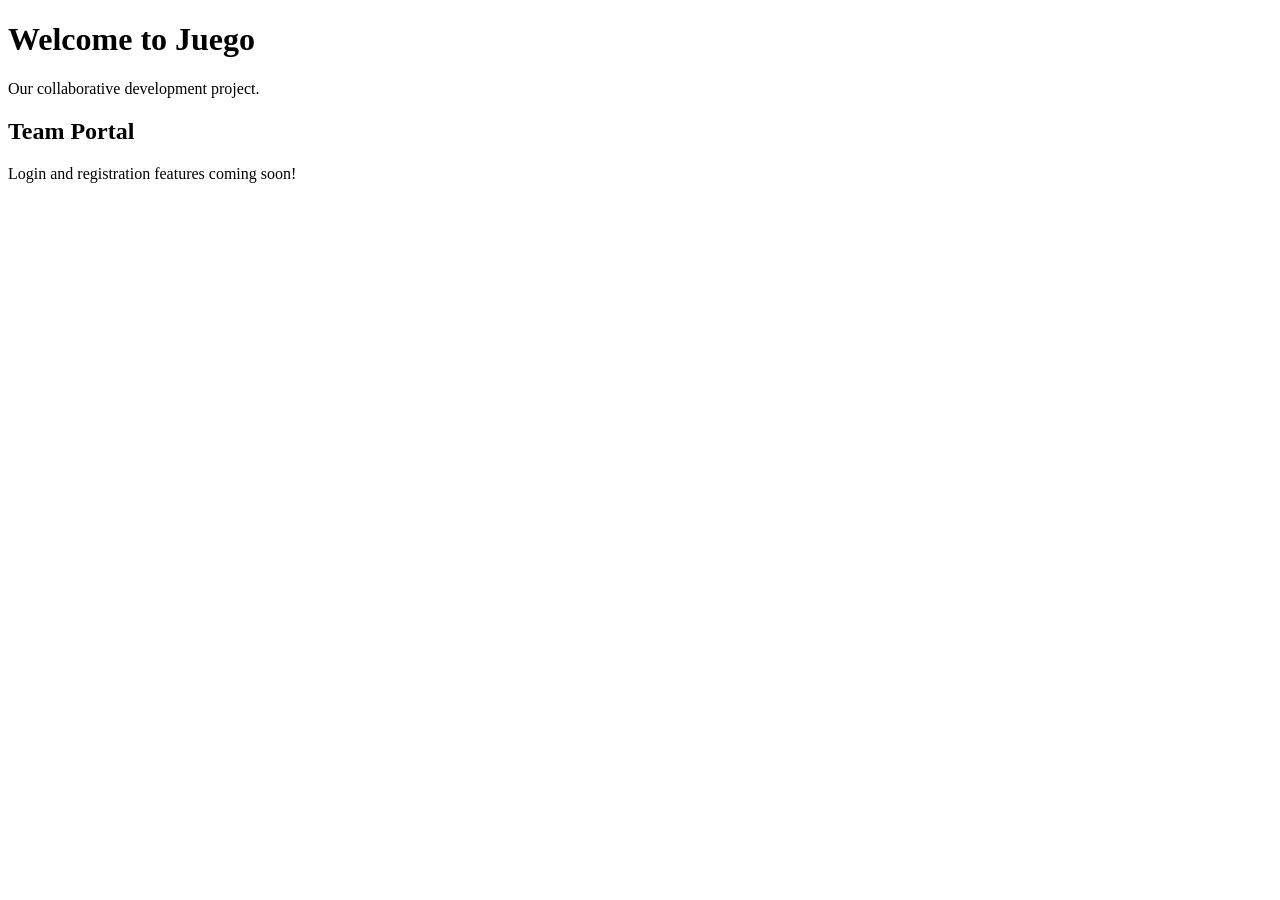
==== index.html @ 1374d65a "fix: codes fixed by saving" ====
<!DOCTYPE html>
<html lang="en">
<head>
    <meta charset="UTF-8">
    <meta name="viewport" content="width=device-width, initial-scale=1.0">
    <title>Juego - Team Portal</title>
</head>
<body>
    <header>
        <h1>Welcome to Juego</h1>
        <p>Our collaborative development project.</p>
    </header>

    <main>
        <h2>Team Portal</h2>
        <p>Login and registration features coming soon!</p>
    </main>
</body>
</html>
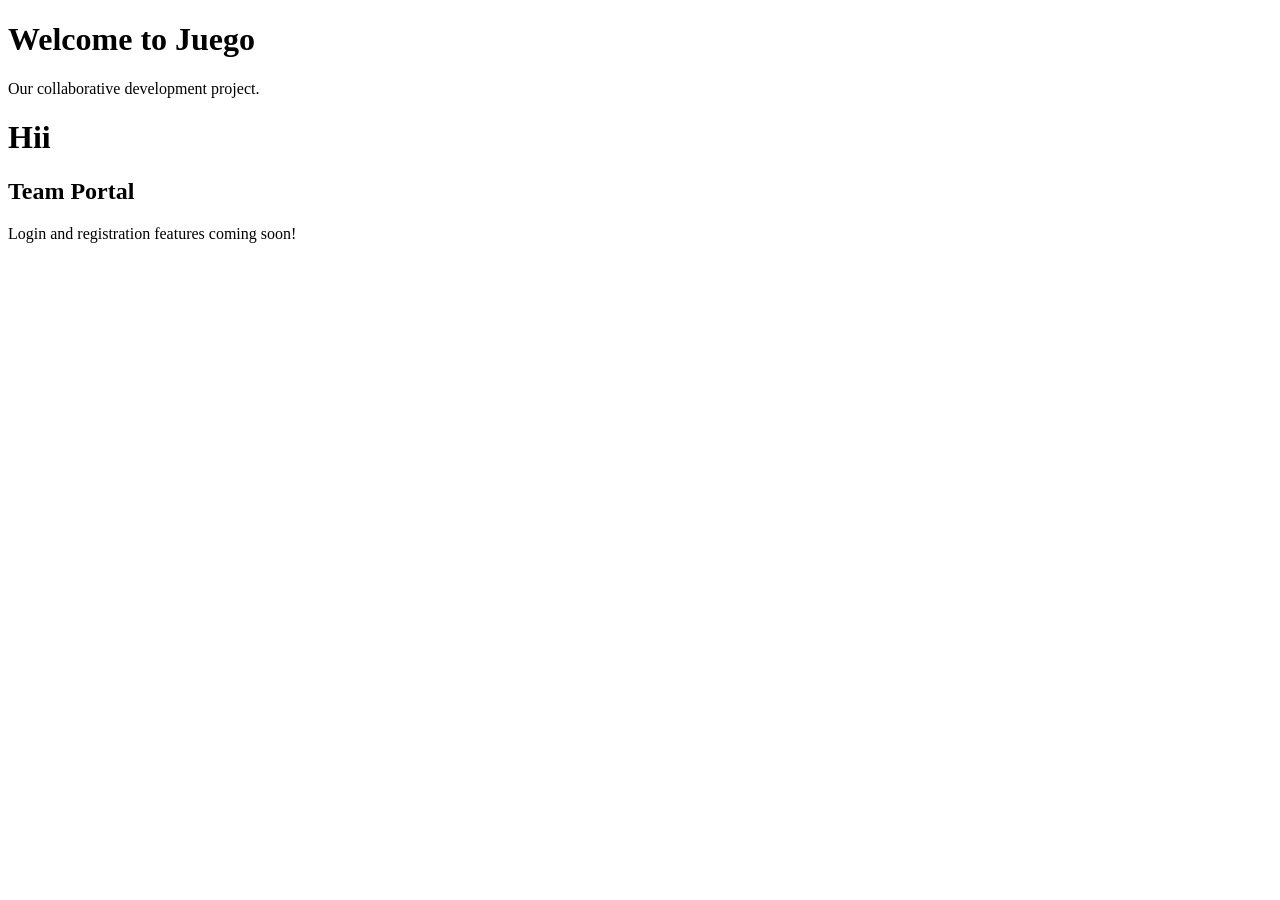
==== commit 87faaa7c: "feat: add hii" ====
--- a/index.html
+++ b/index.html
@@ -9,6 +9,7 @@
     <header>
         <h1>Welcome to Juego</h1>
         <p>Our collaborative development project.</p>
+        <h1>Hii</h1>
     </header>
 
     <main>
